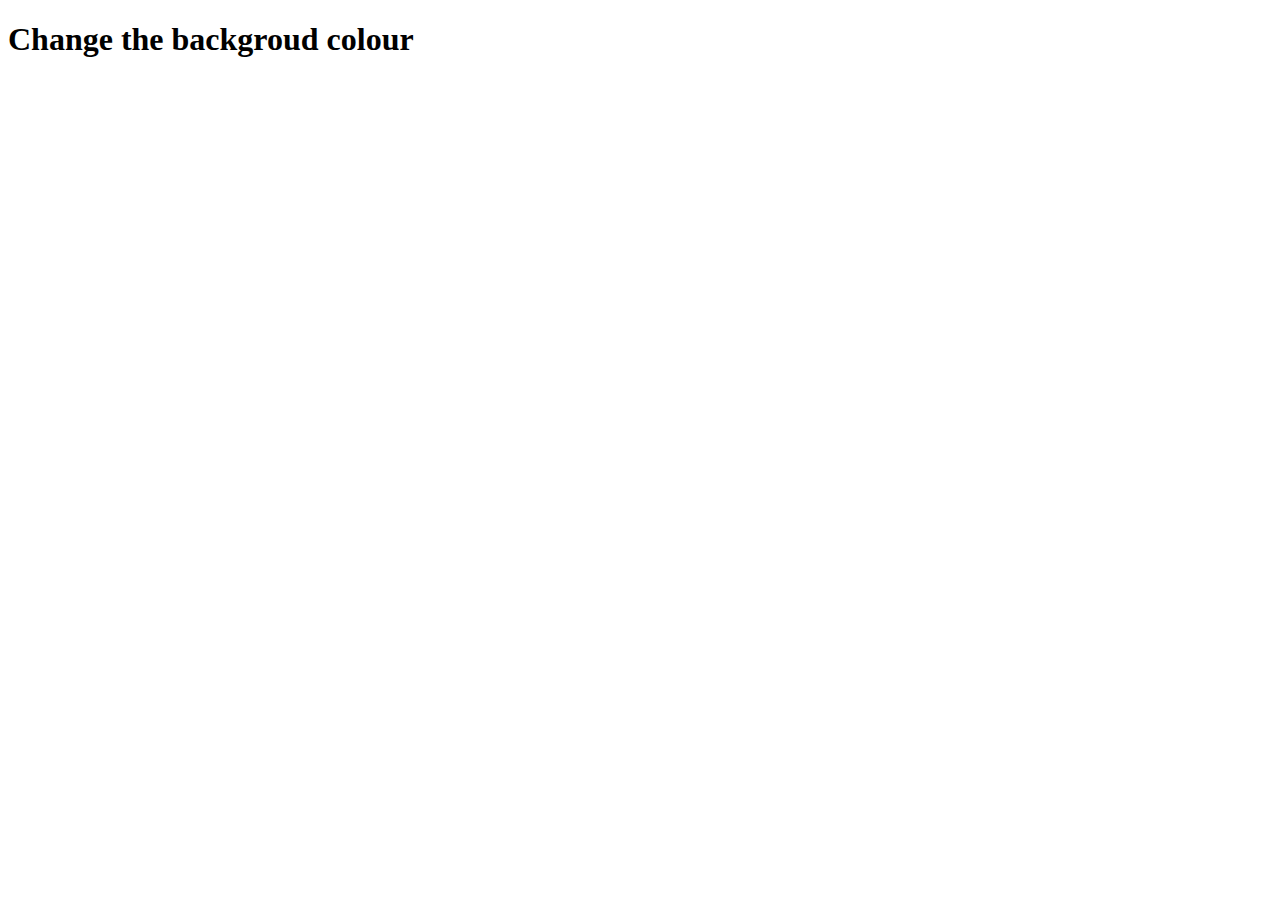
==== projectOne/index.html @ cdeb8a6b "project1 start" ====
<!DOCTYPE html>
<html lang="en">
<head>
    <meta charset="UTF-8">
    <meta name="viewport" content="width=device-width, initial-scale=1.0">
    <link rel="stylesheet" href="style.css">
    <script src="projectOne.js"></script>
    <title> JavaScript Color Change</title>
</head>
<body>
    <nav>

    </nav>
    <div class="canvas">

        <h1>Change the backgroud colour</h1>


    </div>
</body>
</html>
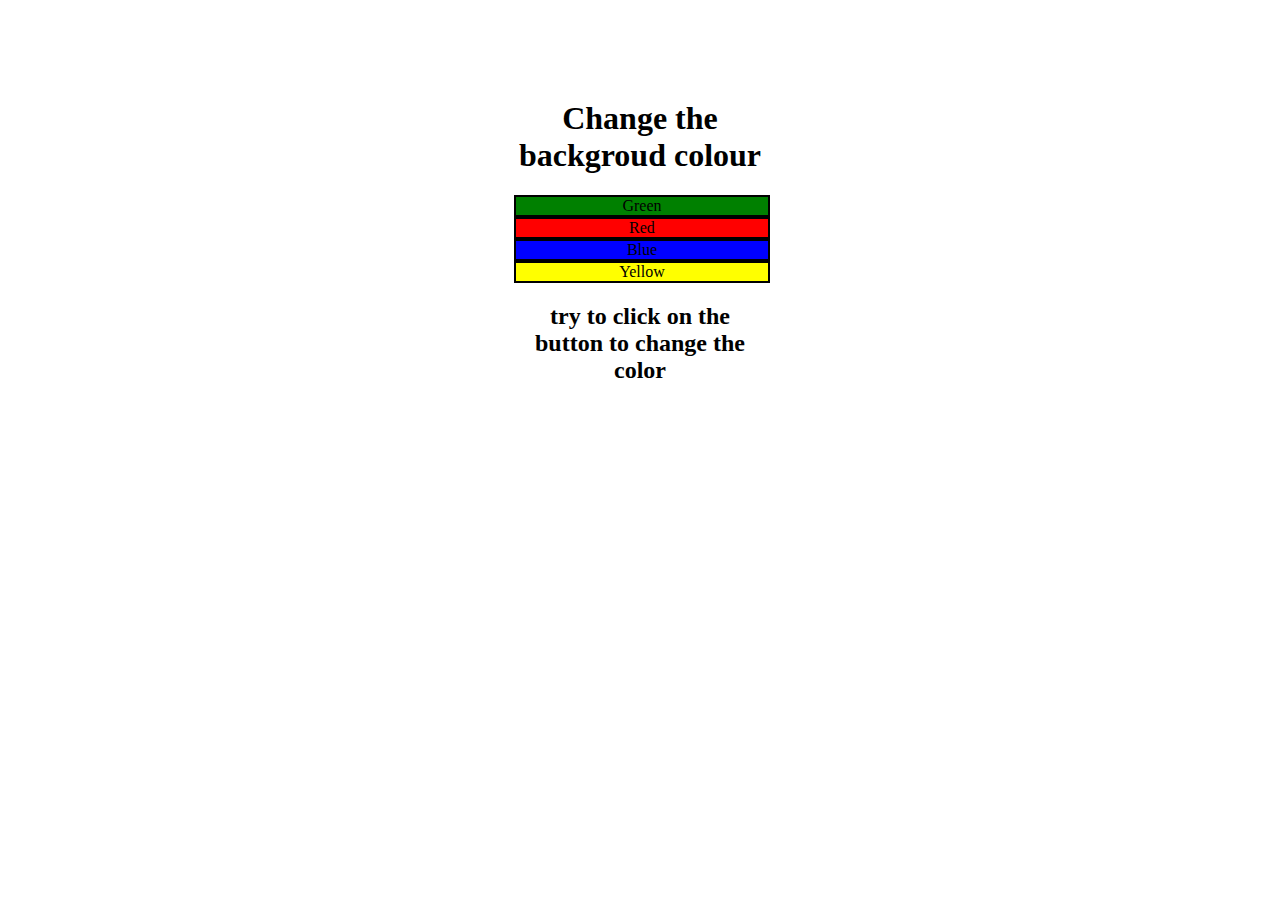
==== commit ee8bccf1: "css done" ====
--- a/projectOne/index.html
+++ b/projectOne/index.html
@@ -14,7 +14,11 @@
     <div class="canvas">
 
         <h1>Change the backgroud colour</h1>
-
+        <span class="button" id="Green">Green</span>
+        <span class="button" id="Red">Red</span>
+        <span class="button" id="Blue">Blue</span>
+        <span class="button" id="Yellow">Yellow</span>
+        <h2>try to click on the button to change the color</h2>
 
     </div>
 </body>
--- a/projectOne/style.css
+++ b/projectOne/style.css
@@ -0,0 +1,36 @@
+html {
+    margin: 0;
+}
+
+span{
+    display: block;
+}
+
+.canvas {
+    margin: 100px auto 100px;
+    width: 20%;
+    text-align: center;
+}
+
+.button{
+    border: solid black 2px;
+    width: 100%;
+    height: 100%;
+    display: inline-block;
+}
+
+#Red {
+    background: red;
+}
+
+#Yellow{
+    background: yellow;
+}
+
+#Blue{
+    background: blue;
+}
+
+#Green{
+    background: green;
+}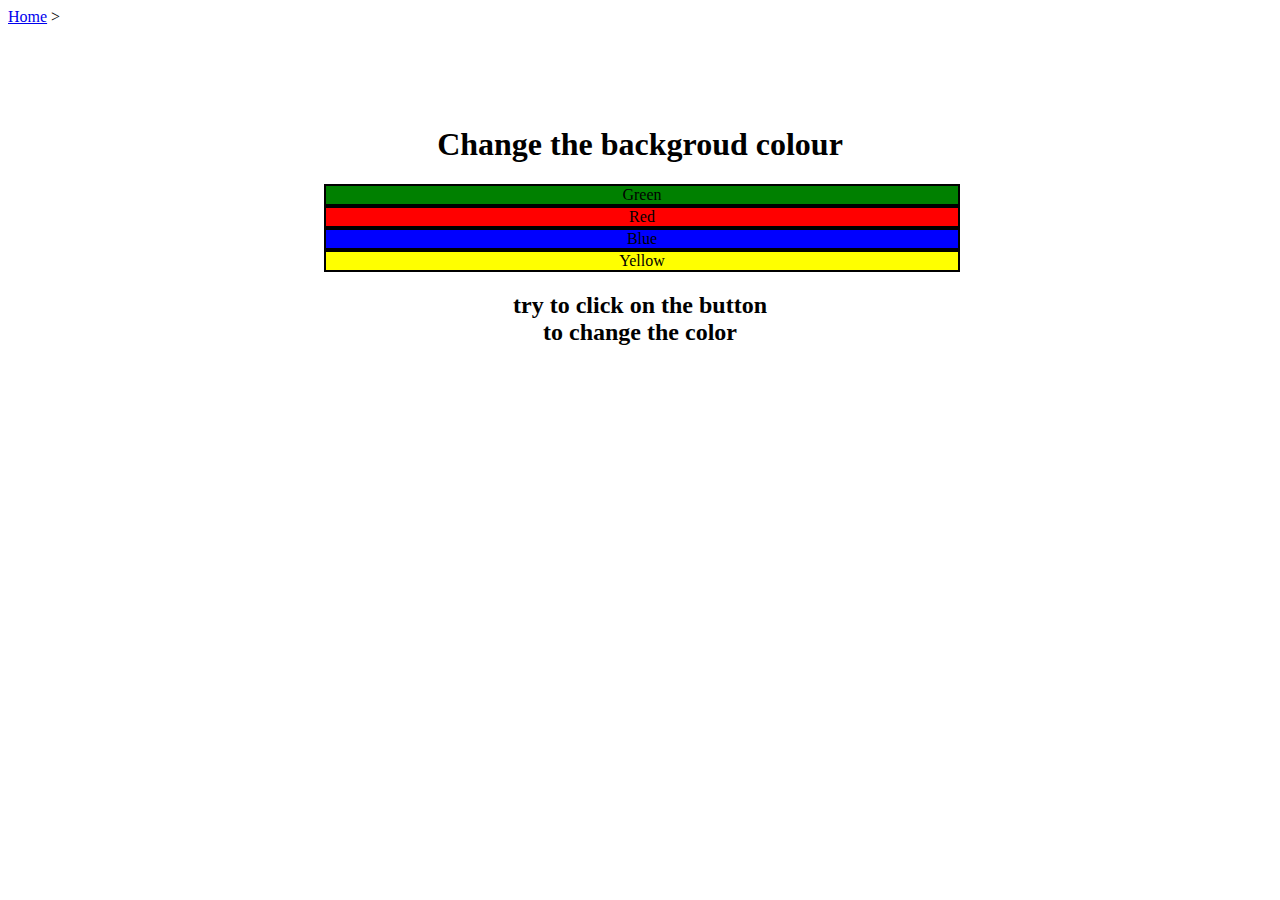
==== commit f3f5706b: "projectOneDone" ====
--- a/projectOne/index.html
+++ b/projectOne/index.html
@@ -3,23 +3,25 @@
 <head>
     <meta charset="UTF-8">
     <meta name="viewport" content="width=device-width, initial-scale=1.0">
-    <link rel="stylesheet" href="style.css">
-    <script src="projectOne.js"></script>
+    <link rel="stylesheet" href="../projectOne/style.css">
+    <meta http-equiv="X-UA-Compatible" content="ie=edge" />
     <title> JavaScript Color Change</title>
 </head>
 <body>
     <nav>
-
+        <a href="/" aria-current="page">Home</a>
+      >
     </nav>
     <div class="canvas">
 
         <h1>Change the backgroud colour</h1>
-        <span class="button" id="Green">Green</span>
-        <span class="button" id="Red">Red</span>
-        <span class="button" id="Blue">Blue</span>
-        <span class="button" id="Yellow">Yellow</span>
-        <h2>try to click on the button to change the color</h2>
+        <span class="button" id="green">Green</span>
+        <span class="button" id="red">Red</span>
+        <span class="button" id="blue">Blue</span>
+        <span class="button" id="yellow">Yellow</span>
+        <h2>try to click on the button <span>to change the color</span> </h2>
 
     </div>
+    <script src="projectOneOne.js"></script>
 </body>
 </html>--- a/projectOne/style.css
+++ b/projectOne/style.css
@@ -8,7 +8,7 @@
 
 .canvas {
     margin: 100px auto 100px;
-    width: 20%;
+    width: 50%;
     text-align: center;
 }
 
@@ -19,18 +19,18 @@
     display: inline-block;
 }
 
-#Red {
+#red {
     background: red;
 }
 
-#Yellow{
+#yellow{
     background: yellow;
 }
 
-#Blue{
+#blue{
     background: blue;
 }
 
-#Green{
+#green{
     background: green;
 }